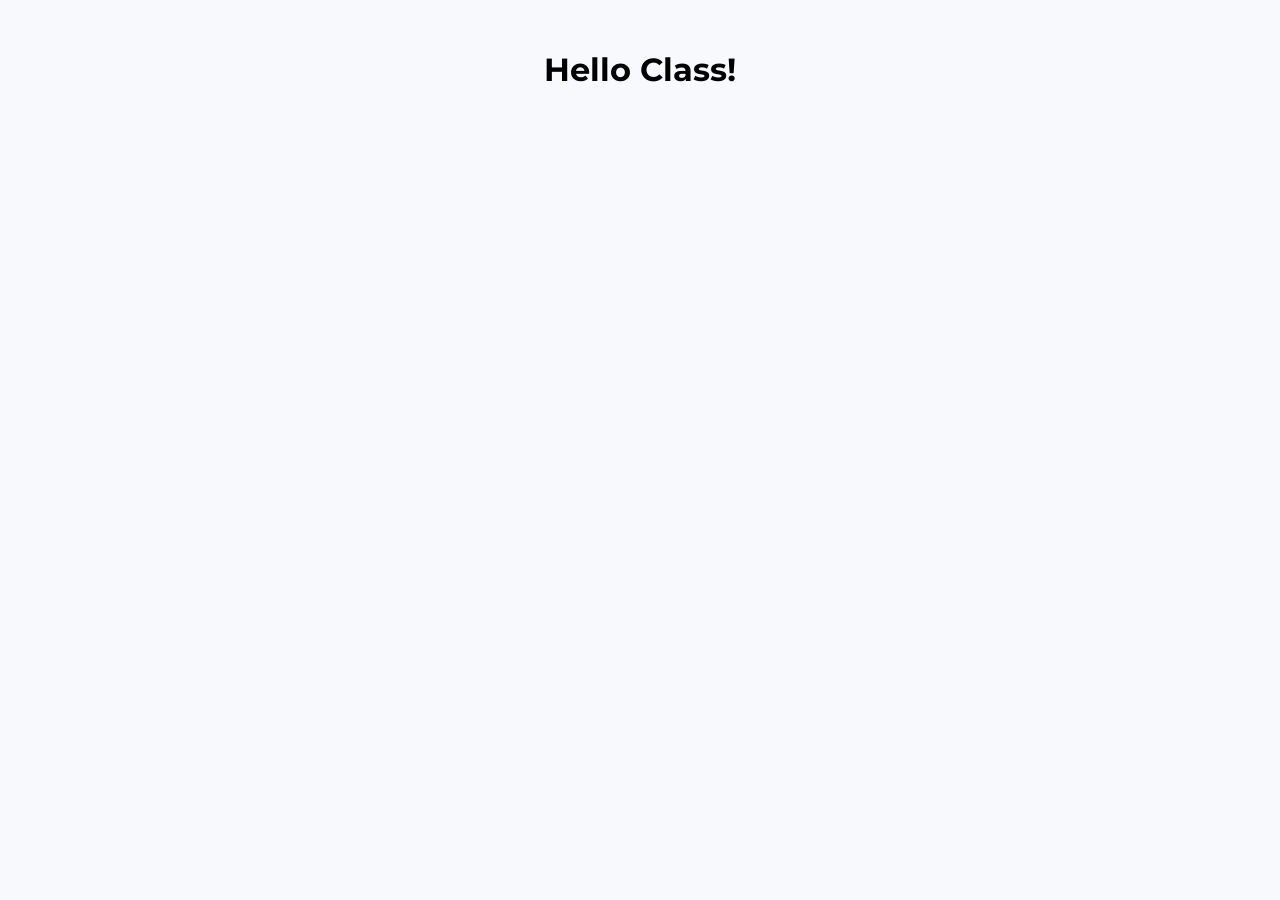
==== boilerplate/index.html @ 2dbae0db "Initial commit" ====
<!DOCTYPE html>
<html>
<head>
  <title>Atomic Design Sprint</title>
  <meta charset="utf-8">
  <link href="https://maxcdn.bootstrapcdn.com/font-awesome/4.7.0/css/font-awesome.min.css" rel="stylesheet">
  <link rel="stylesheet" href="css/style.css">
</head>
<body>

  <div class="container">
    <h1 class="text-center">Hello Class!</h1>
  </div>

</body>
</html>
---- boilerplate/css/style.css ----
/* --- Import Google Fonts  --- */
@import url("http://fonts.googleapis.com/css?family=Open+Sans:400,300,700|Montserrat:400,700");

/* --- Import components files --- */
@import url("components/containers.css");
/* --- TODO: import your new components; --- */


/* --- Basic styles for fonts & colors --- */
body {
  font-family: "Open Sans", "Helvetica", "sans-serif";
  background: #F7F9FC;
  margin: 0;
}
h1, h2, h3 {
  font-family: "Montserrat", "sans-serif";
}
a {
  color: rgb(200,200,200);
  text-decoration: none;
}
a:hover {
  color: #6A71E1;
}
.text-center {
  text-align: center;
}
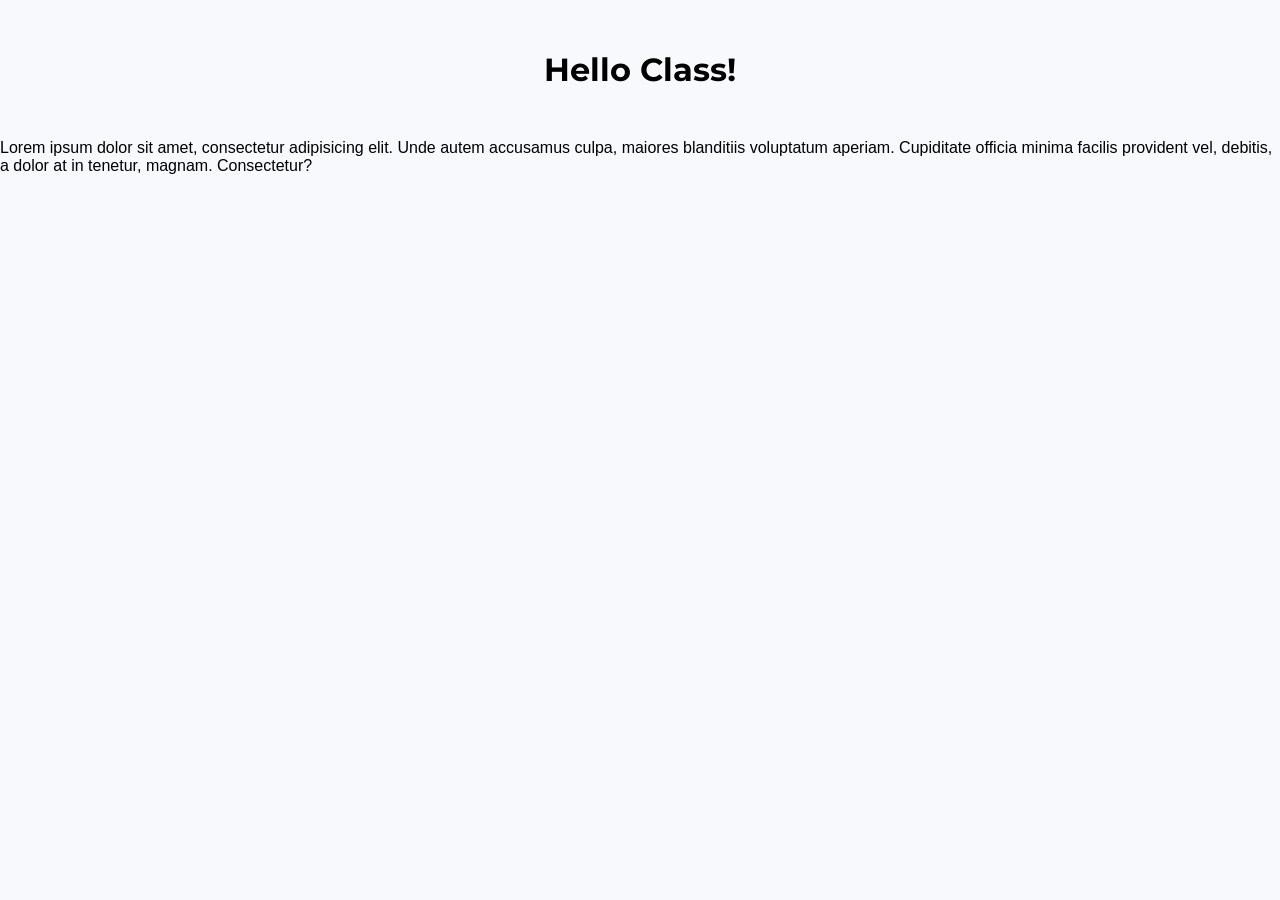
==== commit f0924c80: "Add a paragraph to demo commit messages" ====
--- a/boilerplate/index.html
+++ b/boilerplate/index.html
@@ -12,5 +12,7 @@
     <h1 class="text-center">Hello Class!</h1>
   </div>
 
+  <p>Lorem ipsum dolor sit amet, consectetur adipisicing elit. Unde autem accusamus culpa, maiores blanditiis voluptatum aperiam. Cupiditate officia minima facilis provident vel, debitis, a dolor at in tenetur, magnam. Consectetur?</p>
+
 </body>
 </html>
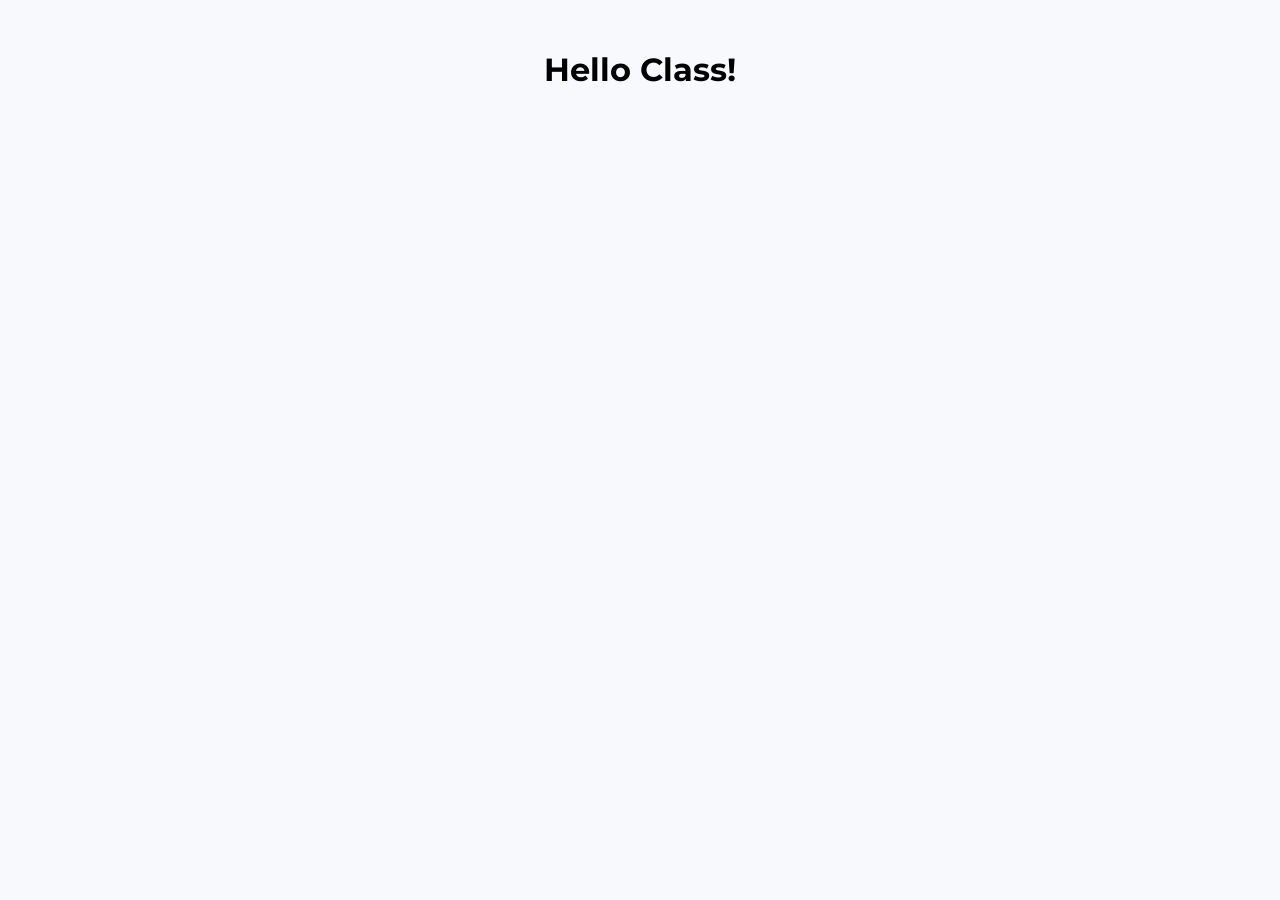
==== commit 4873e034: "3rd commit" ====
--- a/boilerplate/index.html
+++ b/boilerplate/index.html
@@ -12,7 +12,5 @@
     <h1 class="text-center">Hello Class!</h1>
   </div>
 
-  <p>Lorem ipsum dolor sit amet, consectetur adipisicing elit. Unde autem accusamus culpa, maiores blanditiis voluptatum aperiam. Cupiditate officia minima facilis provident vel, debitis, a dolor at in tenetur, magnam. Consectetur?</p>
-
 </body>
 </html>
--- a/boilerplate/css/style.css
+++ b/boilerplate/css/style.css
@@ -25,3 +25,7 @@
 .text-center {
   text-align: center;
 }
+
+strong {
+  font-size: 18px;
+}
